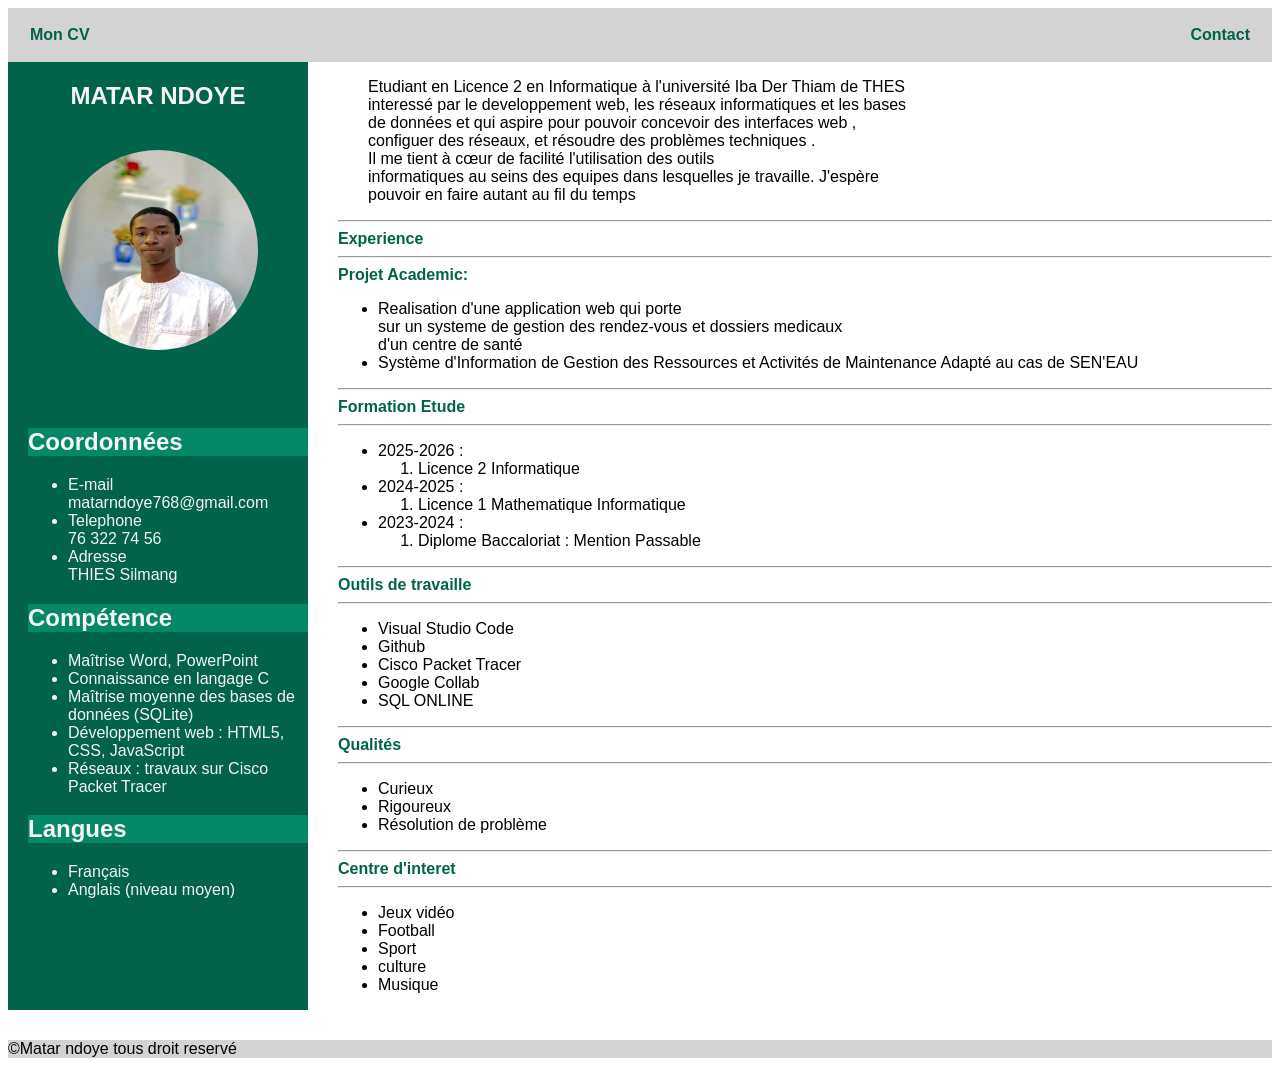
==== index.html @ dbbe4225 "Rename cv.html to index.html changement de nom" ====
<!DOCTYPE html>
<html lang="fr">
<head>
    <meta charset="UTF-8">
    <meta name="viewport" content="width=device-width, initial-scale=1.0">
    <title>Mon CV</title>
    <link rel="stylesheet" href="..//CSS/style.css">
</head>
<body>
    <!-- le header : contient le menu de navigation commun aux 2 pages -->
    <header>
<nav class="page">
         <a href="..//HTML/cv.html"><b>Mon CV </b></a>
         <a href="..//HTML/contact.html"><b>Contact</b></a>
</nav>
    </header>
     <!-- Conteneur principal du CV : organisé en grille avec une colonne latérale (aside) et le contenu principal (main) -->
    <div class="CV">
        <!-- Colonne latérale : photo, coordonnées, compétences, langues -->
    <aside > 
    <h1>MATAR NDOYE</h1> 
        <div class="center"><img src="..//IMAGES/photo.jpg" alt="photo"></div>
     <br>
    
    <div class="couleur">
      <h2>Coordonnées</h2> 
      <ul>
    <li>E-mail</li> 
    matarndoye768@gmail.com <br>
    <li>Telephone</li> 
    76 322 74 56 <br>
    <li>Adresse</li> 
      THIES  Silmang
      </ul>
     
      <h2>Compétence</h2>
       <ul>
                    <li>Maîtrise Word, PowerPoint</li>
                    <li>Connaissance en langage C</li>
                    <li>Maîtrise moyenne des bases de données (SQLite)</li>
                    <li>Développement web : HTML5, CSS, JavaScript</li>
                    <li>Réseaux : travaux sur Cisco Packet Tracer</li>
                </ul>
      <h2>Langues </h2>
      <ul>
                    <li>Français</li>
                    <li>Anglais (niveau moyen)</li>
                </ul>
      </div>
      </aside>
      <!-- Contenu principal du CV : résumé, expérience, formation, outils, qualités, centres d'intérêt -->
    <main> 
        <p> Etudiant en Licence 2 en Informatique à l'université Iba Der Thiam de THES <br>
             interessé par le developpement web, les réseaux informatiques et les bases  <br> de données et qui aspire pour pouvoir
        concevoir des interfaces web , <br> configuer des réseaux,  et résoudre des problèmes techniques . <br> 
         Il me tient à cœur de facilité l'utilisation des outils  <br>
        informatiques  au seins  des equipes dans lesquelles je travaille. J'espère <br>
        pouvoir en faire autant au fil du temps</p>
        
        <hr>
        <b>Experience</b><hr>
          <b>Projet Academic:</b>
           <ul>
          <li> Realisation d'une application web qui porte <br>
        sur un systeme de gestion des rendez-vous et dossiers medicaux  <br>
        d'un centre de santé </li>
        <li>Système d'Information de Gestion des Ressources et Activités de Maintenance 
            Adapté au cas de SEN'EAU </li>
         </ul>
         
        <hr> <b>Formation Etude </b><hr>
         <ul>
            <li>2025-2026 :
                <ol> <li>Licence 2 Informatique</li></ol>
            </li>
            <li>2024-2025 :
               <ol><li>Licence 1 Mathematique Informatique</li></ol>
            </li>
            <li>2023-2024 :
                <ol> <li>Diplome Baccaloriat : Mention Passable</li></ol>
            </li>
        </ul>
        <hr><b>Outils de travaille</b><hr>
        <ul>
            <li>Visual Studio Code</li>
            <li>Github</li>
            <li>Cisco Packet Tracer</li>
            <li>Google Collab</li>
            <li>SQL ONLINE</li>
        </ul>
        <hr><b>Qualités</b> <hr>
        <ul>
            <li>Curieux</li>
            <li>Rigoureux</li>
            <li>Résolution de problème</li>
        </ul>
        <hr><b>Centre d'interet</b> <hr>
            <ul>
                    <li>Jeux vidéo</li>
                    <li>Football</li>
                    <li>Sport</li>
                    <li>culture</li>
                    <li>Musique</li>
                </ul>
    </main>
    <!-- Pied de page commun à toutes les pages -->
    <footer>&copy;Matar ndoye tous droit reservé</footer>
    </div>

 <script src="..//JS/script.js"></script>
    
</body>
</html>
---- CSS/style.css ----
*{
    
    box-sizing: border-box;/* effet de bordure  de la page */
}
body{
    font-family: 'Roboto',sans-serif; /* polices de caractères */
}
/* Mise en page du CV */
.CV
{
    display: grid;
    grid-template-areas:  
    "sidbar main"
    "footer footer";
    grid-template-columns:300px 1fr;
    gap: 30px;
    
    
 aside{
        grid-area: sidbar;
        background-color: #00634a;
        gap: 20px;
        display: flex;
        flex-direction: column;
     img{ 
            display: block;
            width: 200px;
            height: 200px;
            margin: 0px auto;
            border-radius: 50%;
        }
        img:hover{
            transform: scale(1.05);  
        }
        .center { 
            display: flex;
            justify-content: center;
        }
    .couleur,
    h2,
    h3,
    h1,
    b{
        color: whitesmoke;
    
    }
    .couleur{
        margin-left: 20px;
    }
    h1{
        text-align: center;}
    }
    h2,
    h3{
        background-color: #07916ed2;
    }
    
    main{
    grid-area: main;
    p{
        margin-left: 30px;
    }
    b{
        color:#00634a;
    };
    
   }
  footer{
    grid-area: footer;
    background-color: lightgray;
  }

}
/* Mise en page du formulaire */
.formu
{
        width: 500px;
        max-width: 90%;
        margin: 50px auto;
        padding: 30px;
        background-color:#00634a ;
        border-radius: 10px ;
    label{
      display: block;
      margin-bottom: 5px;
      font-weight: bold;
      color: white;
    
     }
     legend{
    font-size: 20px;
    font-weight: bold;
    color: white;
    margin-bottom: 10px;
    }
    input,
    textarea{
    width: 100%;
    padding: 10px;
    margin-bottom: 10px;
    border: 2px solid #164386;
    border-radius: 5px;
    background-color: lightgray;
    
     }
     textarea{
    resize: vertical;
    min-height: 120px;
    }
   button{
    width: 100%;
    padding: 10px;
    border: none;
    border-radius: 5px;
    background-color: #07916ed2;
    color: white;
    font-size: 16px;
    cursor: pointer;
    transition: background-color 0.3s ease;
    }
    button:hover{
    background-color:#0056b3;
     }
    
}
/* h1 dans la page contact */
    h1{
        text-align: center;
        margin-bottom: 20px; 
        background-color: #00634a;
        color: white;

    } 
    /* NAVIGATION BAR */  
 nav{
    display: flex;
    justify-content: space-between;
    flex-wrap: wrap;
    padding: 10px;
    border: 2px;
    background-color: lightgrey;
 }
    
 nav a{
    display: flex;
    color: #00634a;
    text-decoration: none ;
    padding:  8px 12px;
    font-weight: bold;
    transition: background-color 0.3s ease, color 0.3s ease;

    
 }
 /* effet hover n°1 */
 nav a:hover{
    background-color: #00634a;
    color: white;
    border-radius: 5%;
 }
 
    
 
 img:hover{
    transform: scale(1.05);  
 }
 /* ANIMATION (bonus) : apparition douce du contenu */
 
 @keyframes apparition{
    from{
        opacity: 0;
        transform: translateY(15px);
    }
    to{
        opacity: 1;
        transform: translateY(0);
    }
}
aside, 
main,
.formu{
    animation: apparition 0.6s ease-in-out;
}
/*le responsive pour terminer*/
/* Tablette */
@media (max-width: 900px){
    
 
    .CV{
        grid-template-columns: 1fr;
        grid-template-areas:
            "sidbar"
            "main"
            "footer";
    }
 
    .CV main p{
        margin-left: 20px;
    }
}
 
/* Mobile */
@media (max-width: 600px){
    nav{
        flex-direction: column;
        align-items: center;
    }
 .formu{
        width: 100%;
        margin: 20px auto;
        padding: 20px;
    }
}
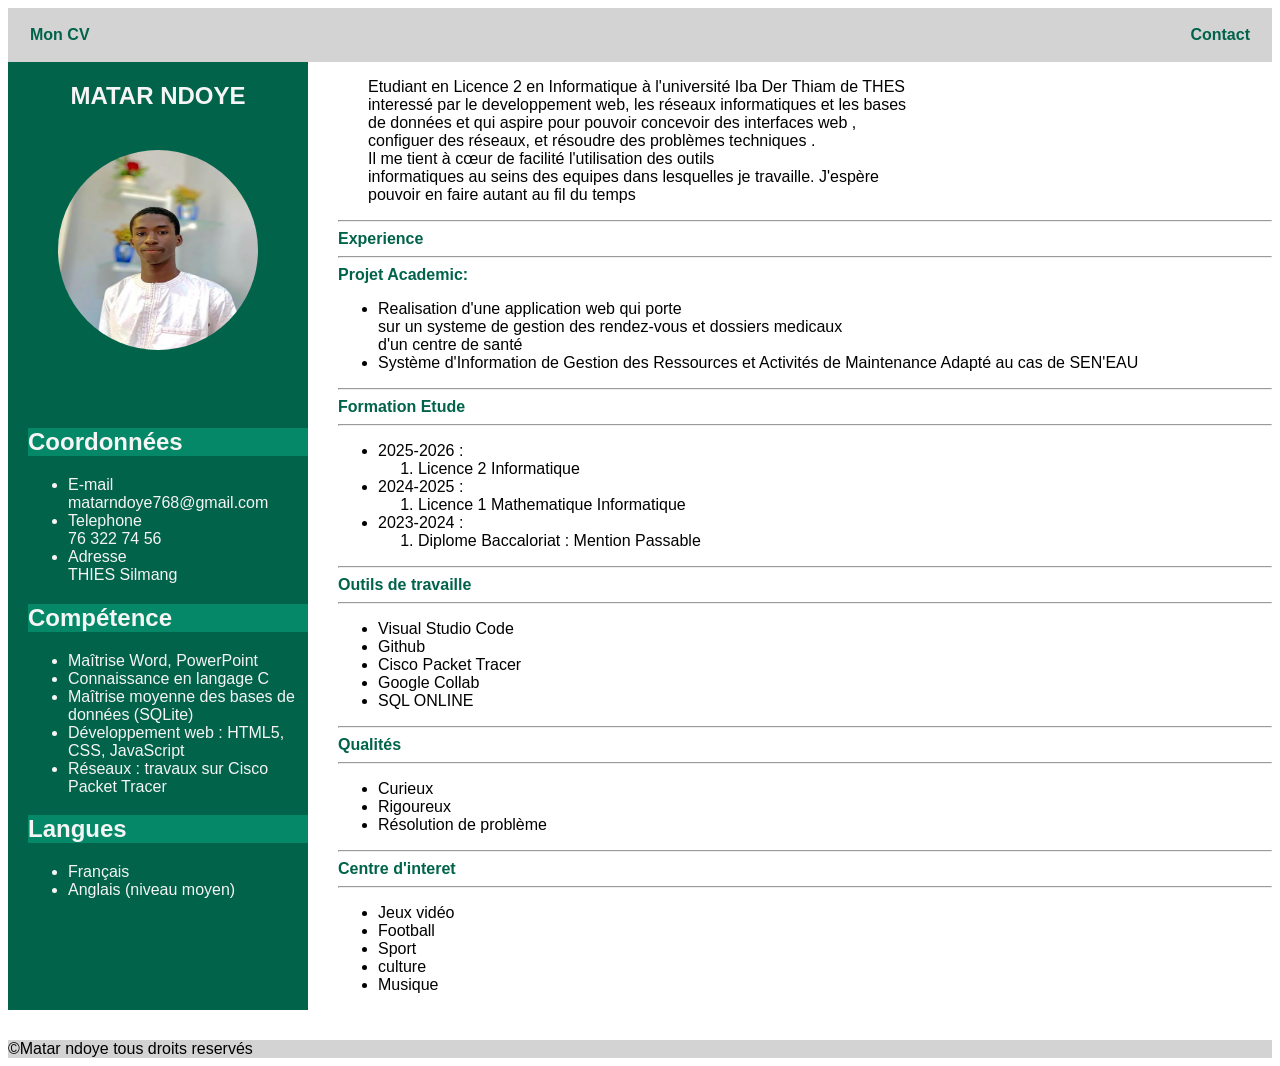
==== commit a0a299a0: "Fix typo in footer text correction orthographe" ====
--- a/index.html
+++ b/index.html
@@ -4,14 +4,14 @@
     <meta charset="UTF-8">
     <meta name="viewport" content="width=device-width, initial-scale=1.0">
     <title>Mon CV</title>
-    <link rel="stylesheet" href="..//CSS/style.css">
+    <link rel="stylesheet" href="CSS/style.css">
 </head>
 <body>
     <!-- le header : contient le menu de navigation commun aux 2 pages -->
     <header>
 <nav class="page">
-         <a href="..//HTML/cv.html"><b>Mon CV </b></a>
-         <a href="..//HTML/contact.html"><b>Contact</b></a>
+         <a href="index.html"><b>Mon CV </b></a>
+         <a href="HTML/contact.html"><b>Contact</b></a>
 </nav>
     </header>
      <!-- Conteneur principal du CV : organisé en grille avec une colonne latérale (aside) et le contenu principal (main) -->
@@ -19,7 +19,7 @@
         <!-- Colonne latérale : photo, coordonnées, compétences, langues -->
     <aside > 
     <h1>MATAR NDOYE</h1> 
-        <div class="center"><img src="..//IMAGES/photo.jpg" alt="photo"></div>
+        <div class="center"><img src="IMAGES/photo.jpg" alt="photo"></div>
      <br>
     
     <div class="couleur">
@@ -104,7 +104,7 @@
                 </ul>
     </main>
     <!-- Pied de page commun à toutes les pages -->
-    <footer>&copy;Matar ndoye tous droit reservé</footer>
+    <footer>&copy;Matar ndoye tous droits reservés</footer>
     </div>
 
  <script src="..//JS/script.js"></script>
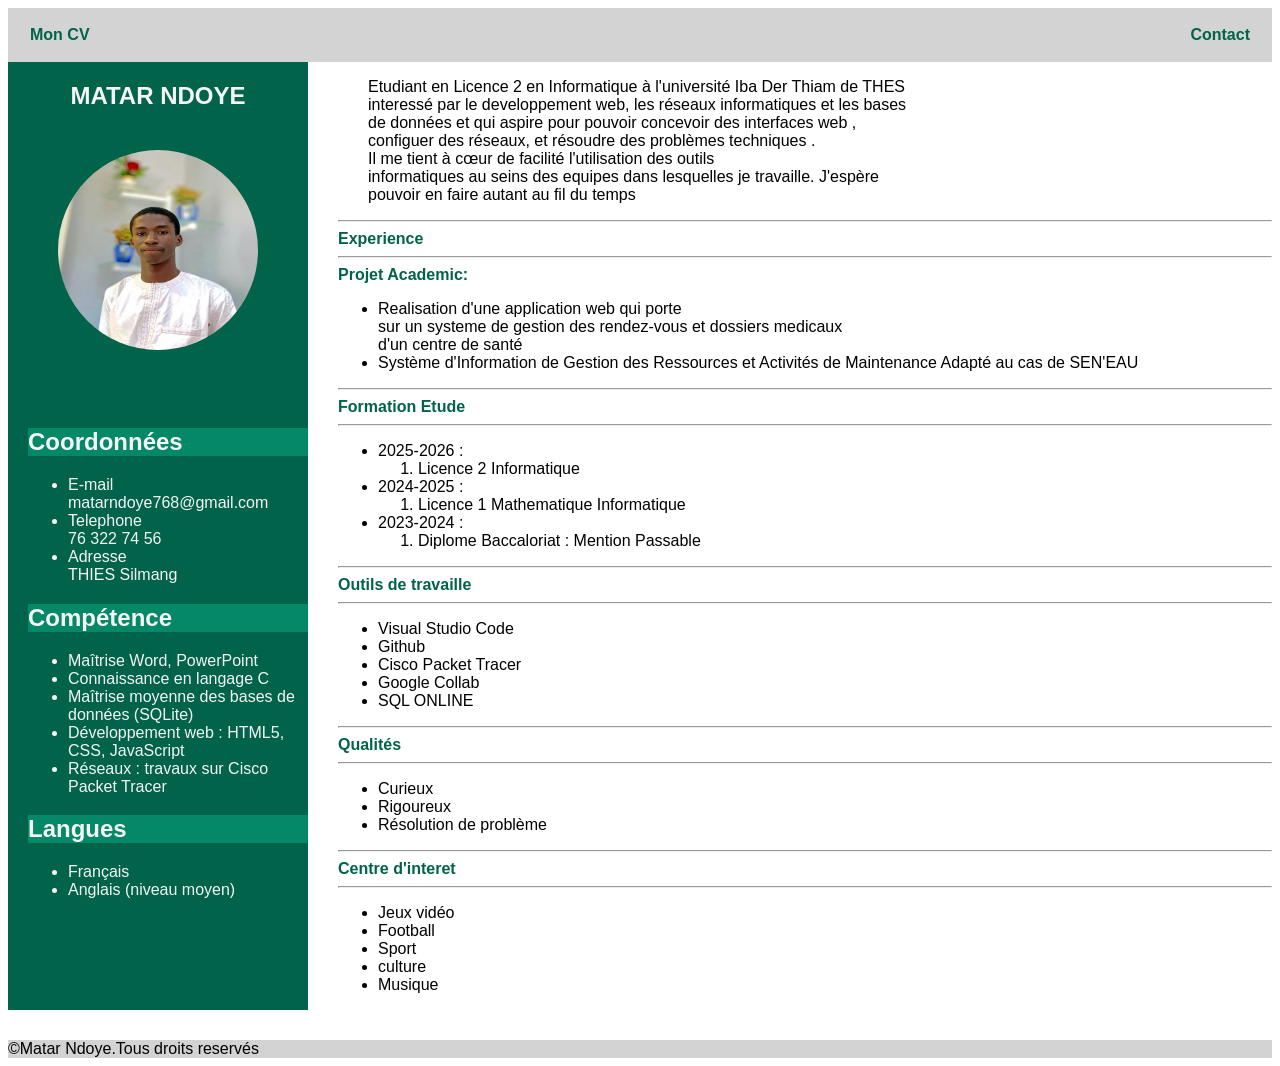
==== commit 8c2bc8fa: "Correct footer text formatting and capitalization correction orthographe" ====
--- a/index.html
+++ b/index.html
@@ -104,7 +104,7 @@
                 </ul>
     </main>
     <!-- Pied de page commun à toutes les pages -->
-    <footer>&copy;Matar ndoye tous droits reservés</footer>
+    <footer>&copy;Matar Ndoye.Tous droits reservés</footer>
     </div>
 
  <script src="..//JS/script.js"></script>
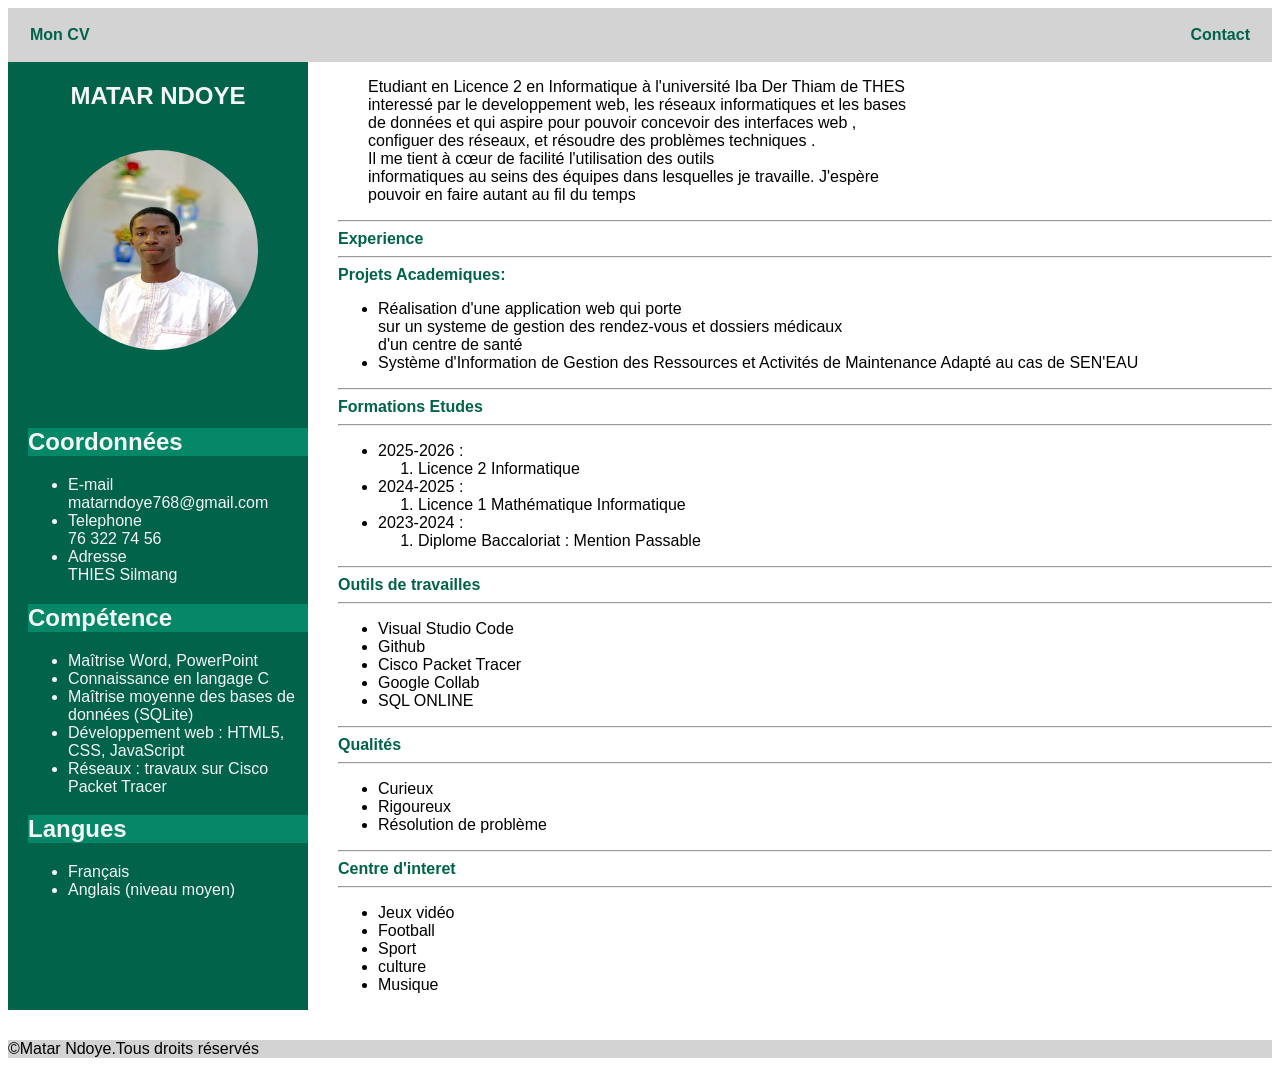
==== commit 4b3724ae: "Update index.html correction" ====
--- a/index.html
+++ b/index.html
@@ -54,33 +54,33 @@
              interessé par le developpement web, les réseaux informatiques et les bases  <br> de données et qui aspire pour pouvoir
         concevoir des interfaces web , <br> configuer des réseaux,  et résoudre des problèmes techniques . <br> 
          Il me tient à cœur de facilité l'utilisation des outils  <br>
-        informatiques  au seins  des equipes dans lesquelles je travaille. J'espère <br>
+        informatiques  au seins  des équipes dans lesquelles je travaille. J'espère <br>
         pouvoir en faire autant au fil du temps</p>
         
         <hr>
         <b>Experience</b><hr>
-          <b>Projet Academic:</b>
+          <b>Projets Academiques:</b>
            <ul>
-          <li> Realisation d'une application web qui porte <br>
-        sur un systeme de gestion des rendez-vous et dossiers medicaux  <br>
+          <li> Réalisation d'une application web qui porte <br>
+        sur un systeme de gestion des rendez-vous et dossiers médicaux  <br>
         d'un centre de santé </li>
         <li>Système d'Information de Gestion des Ressources et Activités de Maintenance 
             Adapté au cas de SEN'EAU </li>
          </ul>
          
-        <hr> <b>Formation Etude </b><hr>
+        <hr> <b>Formations Etudes </b><hr>
          <ul>
             <li>2025-2026 :
                 <ol> <li>Licence 2 Informatique</li></ol>
             </li>
             <li>2024-2025 :
-               <ol><li>Licence 1 Mathematique Informatique</li></ol>
+               <ol><li>Licence 1 Mathématique Informatique</li></ol>
             </li>
             <li>2023-2024 :
                 <ol> <li>Diplome Baccaloriat : Mention Passable</li></ol>
             </li>
         </ul>
-        <hr><b>Outils de travaille</b><hr>
+        <hr><b>Outils de travailles</b><hr>
         <ul>
             <li>Visual Studio Code</li>
             <li>Github</li>
@@ -104,7 +104,7 @@
                 </ul>
     </main>
     <!-- Pied de page commun à toutes les pages -->
-    <footer>&copy;Matar Ndoye.Tous droits reservés</footer>
+    <footer>&copy;Matar Ndoye.Tous droits réservés</footer>
     </div>
 
  <script src="..//JS/script.js"></script>
